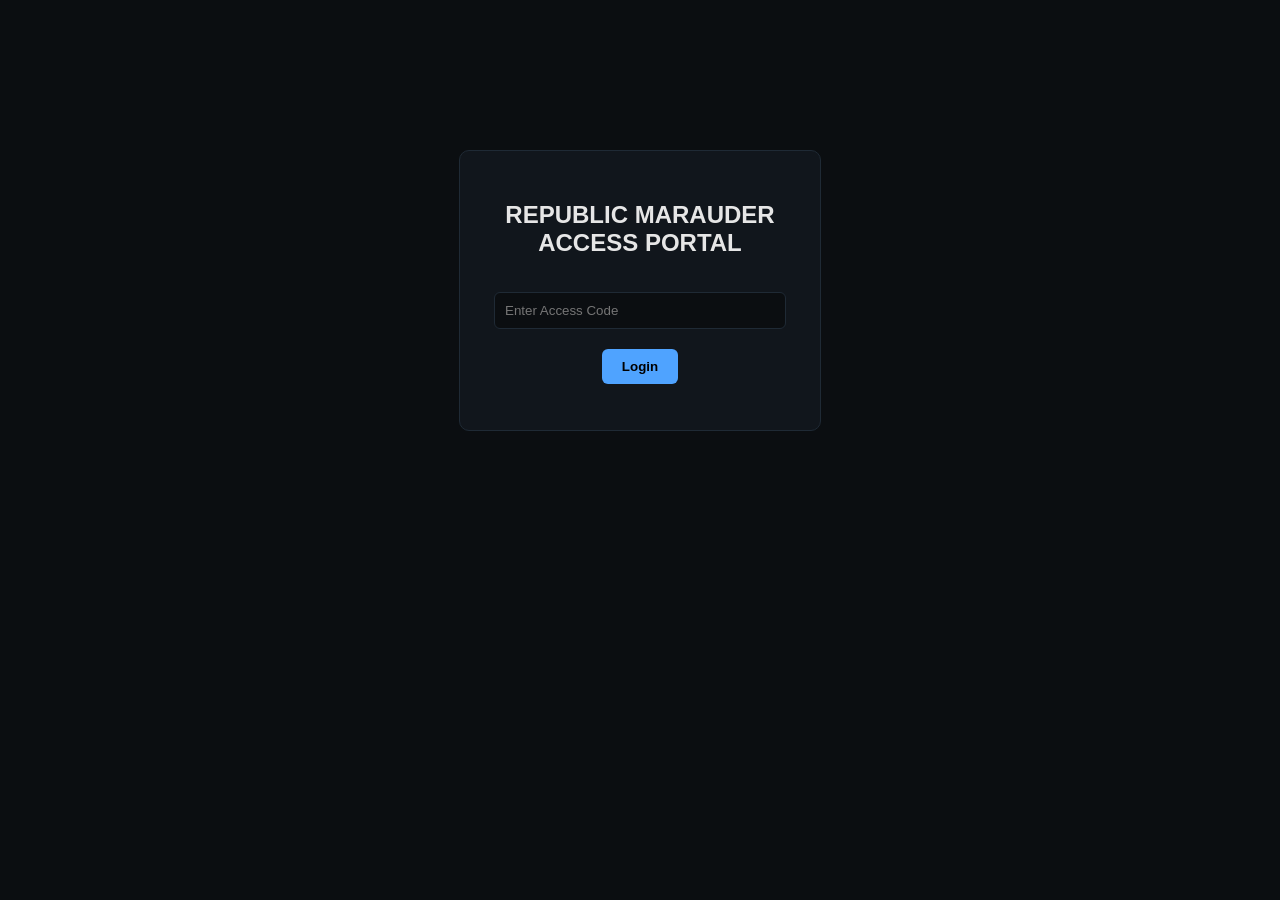
==== login.html @ 71a5c3d1 "This better work bro (Hash)" ====
<!DOCTYPE html>
<html lang="en">
<head>
    <meta charset="UTF-8">
    <title>Login</title>
    <link rel="stylesheet" href="style.css">
</head>
<body>

<div class="login-container">
    <h2>REPUBLIC MARAUDER ACCESS PORTAL</h2>

    <input type="password" id="password" placeholder="Enter Access Code">
    <button onclick="login()">Login</button>

    <p id="error" class="error"></p>
</div>

<script>
async function login() {
    const input = document.getElementById("password").value;

    const encoder = new TextEncoder();
    const data = encoder.encode(input);
    const hashBuffer = await crypto.subtle.digest("SHA-256", data);
    const hashArray = Array.from(new Uint8Array(hashBuffer));
    const hashHex = hashArray.map(b => b.toString(16).padStart(2, "0")).join("");

    const correctHash = "81685f8a5d903c4a2ac63635143386e35326b803eee852a9510b7fb0c253b892";

    if (hashHex === correctHash) {
        localStorage.setItem("loggedIn", "true");
        window.location.href = "index.html";
    } else {
        document.getElementById("error").textContent = "Oracle notified. Target will be exterminated.";
    }
}
</script>


</body>
</html>
---- style.css ----
body {
    margin: 0;
    padding: 0;
    background: #0b0e11;
    color: #e6e6e6;
    font-family: Arial, sans-serif;
    text-align: center;
}

.title {
    margin-top: 40px;
    font-size: 2.5rem;
    letter-spacing: 2px;
}

.container {
    display: flex;
    justify-content: center;
    gap: 40px;
    margin-top: 60px;
}

.card {
    width: 260px;
    padding: 25px;
    background: #11161c;
    border: 1px solid #1f2a35;
    border-radius: 10px;
    cursor: pointer;
    transition: 0.3s;
}

.card:hover {
    transform: scale(1.05);
    border-color: #4fa3ff;
    box-shadow: 0 0 15px #4fa3ff;
}

#content {
    margin-top: 50px;
    padding: 20px;
    max-width: 900px;
    margin-left: auto;
    margin-right: auto;
    text-align: left;
}

/* LAYOUT */
.layout {
    display: flex;
    height: 100vh;
    background: #0b0e11;
    color: #e6e6e6;
    font-family: Arial, sans-serif;
}

/* SIDEBAR */
.sidebar {
    width: 240px;
    background: #11161c;
    border-right: 1px solid #1f2a35;
    display: flex;
    flex-direction: column;
    padding-top: 20px;
}

.sidebar-title {
    font-size: 1.3rem;
    font-weight: bold;
    text-align: center;
    margin-bottom: 20px;
    letter-spacing: 2px;
    color: #4fa3ff;
}

.tab {
    padding: 15px 20px;
    cursor: pointer;
    transition: 0.2s;
    font-size: 1.1rem;
}

.tab:hover {
    background: #1a222c;
    color: #4fa3ff;
}

/* MAIN CONTENT */
.main {
    flex: 1;
    padding: 30px;
    overflow-y: auto;
}

.entry-img {
    max-width: 300px;
    border-radius: 6px;
    margin-top: 10px;
}

.detail-btn {
    display: inline-block;
    margin-top: 10px;
    padding: 8px 14px;
    background: #4fa3ff;
    color: #000;
    border-radius: 6px;
    text-decoration: none;
    font-weight: bold;
}

.detail-btn:hover {
    background: #77baff;
}

.login-container {
    width: 300px;
    margin: 150px auto;
    background: #11161c;
    padding: 30px;
    border-radius: 10px;
    border: 1px solid #1f2a35;
    text-align: center;
}

.login-container input {
    width: 90%;
    padding: 10px;
    margin-top: 15px;
    background: #0b0e11;
    border: 1px solid #1f2a35;
    color: #e6e6e6;
    border-radius: 6px;
}

.login-container button {
    margin-top: 20px;
    padding: 10px 20px;
    background: #4fa3ff;
    border: none;
    border-radius: 6px;
    cursor: pointer;
    font-weight: bold;
}

.error {
    color: #ff4f4f;
    margin-top: 10px;
}
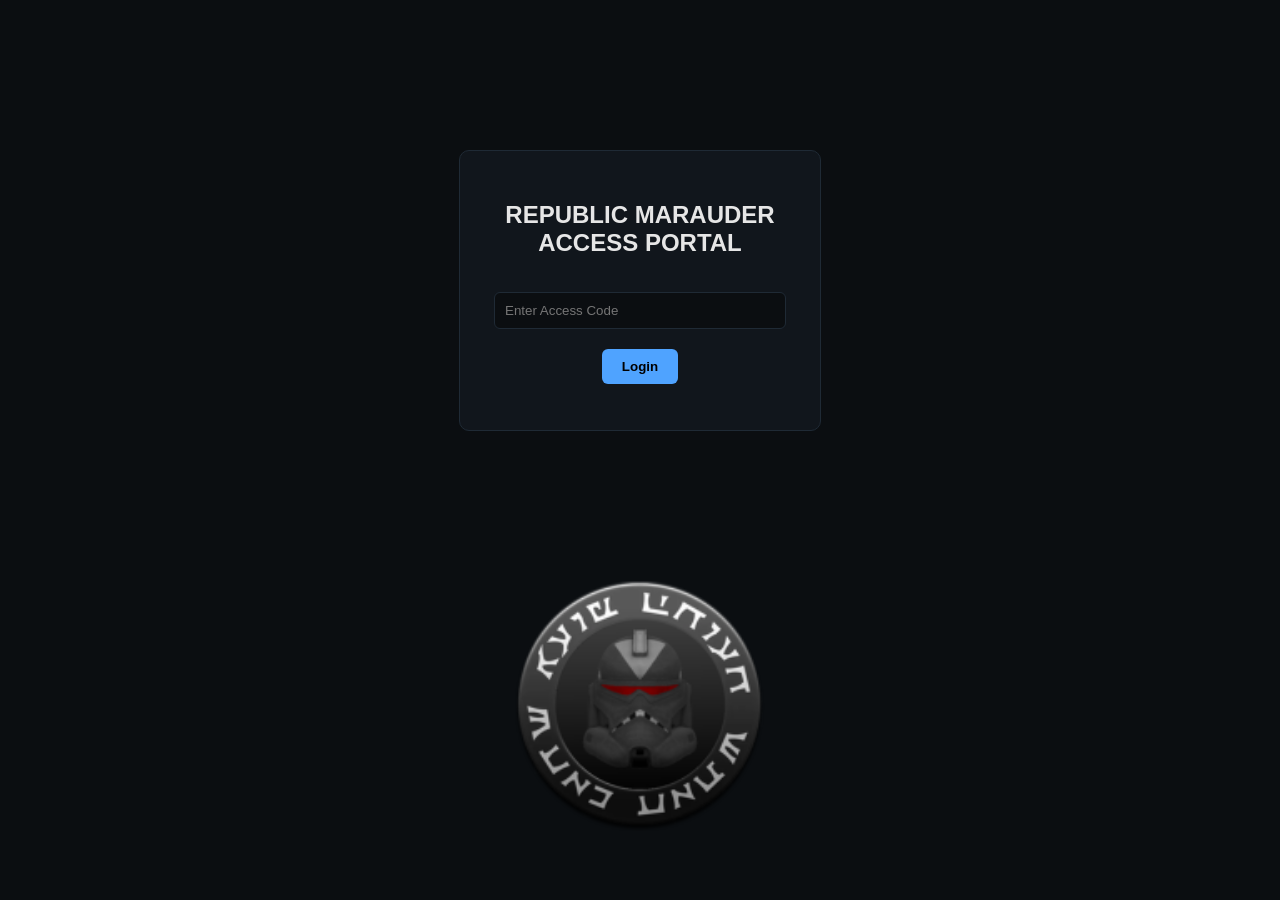
==== commit 95419658: "Image changes" ====
--- a/login.html
+++ b/login.html
@@ -15,7 +15,7 @@
 
     <p id="error" class="error"></p>
 </div>
-
+<img src="images/RMLogo.png" alt="" style="height: 250px; width: 250px;">
 <script>
 async function login() {
     const input = document.getElementById("password").value;
--- a/style.css
+++ b/style.css
@@ -147,3 +147,52 @@
     color: #ff4f4f;
     margin-top: 10px;
 }
+
+.sidebar {
+    width: 240px;
+    background: #11161c;
+    border-right: 1px solid #1f2a35;
+    display: flex;
+    flex-direction: column;
+    padding-top: 20px;
+    position: relative;
+}
+
+.sidebar-footer {
+    margin-top: auto;
+    padding: 15px 20px;
+    background: #1a222c;
+    cursor: pointer;
+    text-align: center;
+    border-top: 1px solid #1f2a35;
+    transition: 0.2s;
+}
+
+.sidebar-footer:hover {
+    background: #4fa3ff;
+    color: #000;
+}
+
+.entry {
+    transform: translateY(10px);
+    opacity: 0;
+    transition: all 0.4s ease;
+    margin-bottom: 20px;
+}
+
+.entry-link {
+    text-decoration: none;
+    color: #e6e6e6;
+}
+
+.entry-link:hover h3 {
+    color: #4fa3ff;
+}
+
+.sidebar-logo {
+    height: 75px;
+    width: 75px;
+    margin: 0 auto;          /* centers horizontally */
+    display: block;          /* required for margin auto to work */
+    margin-bottom: 20px;     /* spacing below the logo */
+}
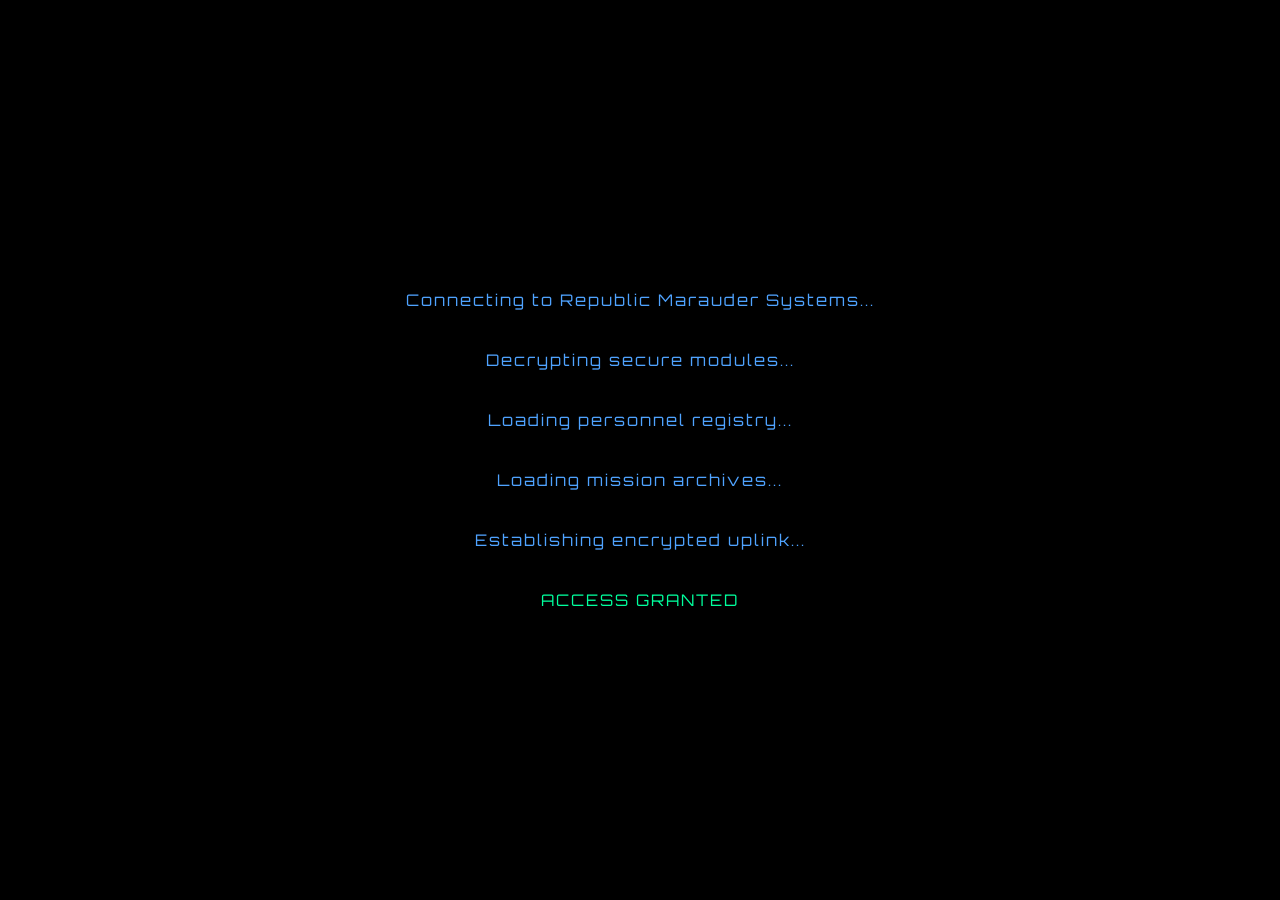
==== commit b641e6dd: "Slight change" ====
--- a/login.html
+++ b/login.html
@@ -15,6 +15,18 @@
 
     <p id="error" class="error"></p>
 </div>
+<div id="boot-screen">
+    <div class="boot-text">
+        <p>Connecting to Republic Marauder Systems...</p>
+        <p>Decrypting secure modules...</p>
+        <p>Loading personnel registry...</p>
+        <p>Loading mission archives...</p>
+        <p>Establishing encrypted uplink...</p>
+        <p class="boot-complete">ACCESS GRANTED</p>
+    </div>
+</div>
+
+
 <img src="images/RMLogo.png" alt="" style="height: 250px; width: 250px;">
 <script>
 async function login() {
@@ -26,11 +38,23 @@
     const hashArray = Array.from(new Uint8Array(hashBuffer));
     const hashHex = hashArray.map(b => b.toString(16).padStart(2, "0")).join("");
 
-    const correctHash = "81685f8a5d903c4a2ac63635143386e35326b803eee852a9510b7fb0c253b892";
+    const correctHash = "b2b5f2a4b0f0c6d4b1c8f8b4e7f6a3d9e2c7b1f4d8e9c0a1b5d3f2e4c6a7b8d9";
 
     if (hashHex === correctHash) {
         localStorage.setItem("loggedIn", "true");
-        window.location.href = "index.html";
+
+        // Hide login UI
+        document.querySelector(".login-container").style.display = "none";
+
+        // Show boot screen
+        const boot = document.getElementById("boot-screen");
+        boot.style.display = "flex";
+
+        // After boot animation, go to dashboard
+        setTimeout(() => {
+            window.location.href = "index.html";
+        }, 3500);
+
     } else {
         document.getElementById("error").textContent = "Oracle notified. Target will be exterminated.";
     }
--- a/style.css
+++ b/style.css
@@ -1,9 +1,13 @@
+@import url('https://fonts.googleapis.com/css2?family=Orbitron:wght@400;600;700&display=swap');
+
+
 body {
     margin: 0;
     padding: 0;
     background: #0b0e11;
     color: #e6e6e6;
-    font-family: Arial, sans-serif;
+    font-family: 'Orbitron', sans-serif;
+    letter-spacing: 0.5px;
     text-align: center;
 }
 
@@ -77,13 +81,17 @@
     padding: 15px 20px;
     cursor: pointer;
     transition: 0.2s;
-    font-size: 1.1rem;
+    font-size: 1.05rem;
+    text-transform: uppercase;
+    letter-spacing: 1px;
 }
 
 .tab:hover {
     background: #1a222c;
     color: #4fa3ff;
-}
+    text-shadow: 0 0 8px #4fa3ff;
+}
+
 
 /* MAIN CONTENT */
 .main {
@@ -91,6 +99,15 @@
     padding: 30px;
     overflow-y: auto;
 }
+
+.main h1 {
+    font-size: 2rem;
+    text-transform: uppercase;
+    letter-spacing: 3px;
+    color: #4fa3ff;
+    text-shadow: 0 0 10px #4fa3ff;
+}
+
 
 .entry-img {
     max-width: 300px;
@@ -165,34 +182,120 @@
     cursor: pointer;
     text-align: center;
     border-top: 1px solid #1f2a35;
-    transition: 0.2s;
+    text-transform: uppercase;
+    letter-spacing: 1px;
 }
 
 .sidebar-footer:hover {
     background: #4fa3ff;
     color: #000;
-}
+    text-shadow: 0 0 8px #000;
+}
+
 
 .entry {
+    background: rgba(255, 255, 255, 0.03);
+    padding: 15px;
+    border: 1px solid #1f2a35;
+    border-radius: 8px;
+    margin-bottom: 20px;
     transform: translateY(10px);
     opacity: 0;
     transition: all 0.4s ease;
-    margin-bottom: 20px;
-}
-
-.entry-link {
-    text-decoration: none;
-    color: #e6e6e6;
+}
+
+.entry-link h3 {
+    text-transform: uppercase;
+    letter-spacing: 1px;
 }
 
 .entry-link:hover h3 {
     color: #4fa3ff;
-}
+    text-shadow: 0 0 6px #4fa3ff;
+}
+
 
 .sidebar-logo {
     height: 75px;
     width: 75px;
-    margin: 0 auto;          /* centers horizontally */
-    display: block;          /* required for margin auto to work */
-    margin-bottom: 20px;     /* spacing below the logo */
-}
+    margin: 0 auto 25px auto;
+    display: block;
+    border-radius: 50%;
+    box-shadow: 0 0 12px #4fa3ff;
+}
+
+#content h2 {
+    text-transform: uppercase;
+    letter-spacing: 2px;
+    color: #77baff;
+    margin-bottom: 20px;
+}
+
+/* CRT SCANLINE OVERLAY */
+.crt-overlay {
+    pointer-events: none;
+    position: fixed;
+    top: 0;
+    left: 0;
+    width: 100%;
+    height: 100%;
+    background: repeating-linear-gradient(
+        to bottom,
+        rgba(255, 255, 255, 0.03) 0px,
+        rgba(255, 255, 255, 0.03) 2px,
+        rgba(0, 0, 0, 0.05) 2px,
+        rgba(0, 0, 0, 0.05) 4px
+    );
+    animation: scan 6s linear infinite;
+    z-index: 9999;
+}
+
+@keyframes scan {
+    0% { transform: translateY(0); }
+    100% { transform: translateY(4px); }
+}
+
+/* SYSTEM BOOT SCREEN */
+#boot-screen {
+    position: fixed;
+    top: 0;
+    left: 0;
+    width: 100%;
+    height: 100%;
+    background: #000;
+    color: #4fa3ff;
+    font-family: 'Orbitron', sans-serif;
+    display: flex;
+    justify-content: center;
+    align-items: center;
+    z-index: 10000;
+    flex-direction: column;
+    letter-spacing: 2px;
+    opacity: 1;
+    transition: opacity 1s ease;
+}
+
+.boot-text {
+    display: flex;
+    flex-direction: column;
+    gap: 8px;
+}
+
+.boot-text p {
+    opacity: 0;
+    transform: translateY(10px);
+    animation: bootLine 0.8s forwards ease-out;
+}
+
+/* Staggered delays */
+.boot-text p:nth-child(1) { animation-delay: 0.3s; }
+.boot-text p:nth-child(2) { animation-delay: 0.8s; }
+.boot-text p:nth-child(3) { animation-delay: 1.3s; }
+.boot-text p:nth-child(4) { animation-delay: 1.8s; }
+.boot-text p:nth-child(5) { animation-delay: 2.3s; }
+.boot-text p.boot-complete { animation-delay: 3s; color: #00ff9d; }
+
+@keyframes bootLine {
+    from { opacity: 0; transform: translateY(10px); }
+    to { opacity: 1; transform: translateY(0); }
+}
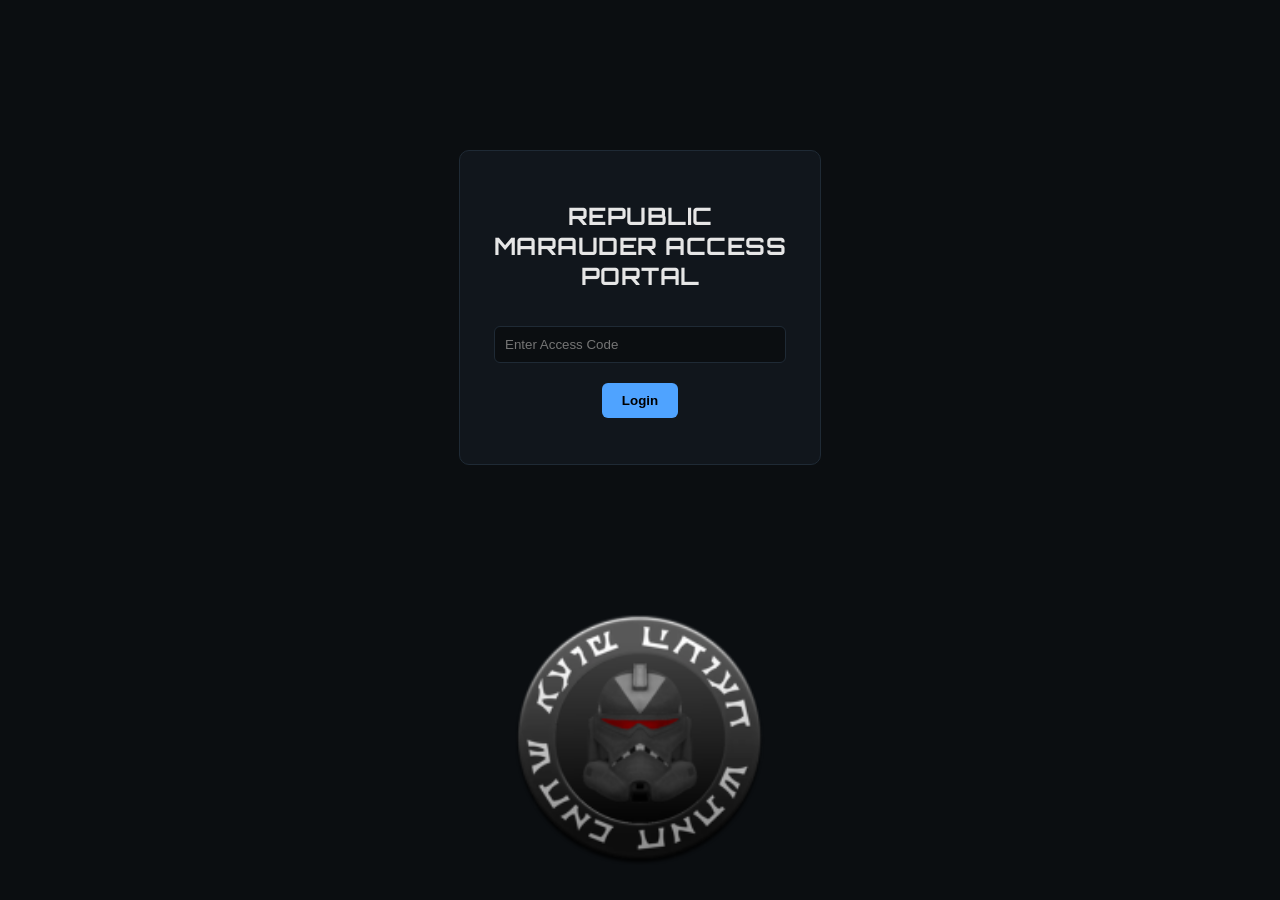
==== commit cbe37f18: "Boot fix" ====
--- a/login.html
+++ b/login.html
@@ -15,7 +15,7 @@
 
     <p id="error" class="error"></p>
 </div>
-<div id="boot-screen">
+<div id="boot-screen" style="display:none;">
     <div class="boot-text">
         <p>Connecting to Republic Marauder Systems...</p>
         <p>Decrypting secure modules...</p>
--- a/style.css
+++ b/style.css
@@ -265,7 +265,6 @@
     background: #000;
     color: #4fa3ff;
     font-family: 'Orbitron', sans-serif;
-    display: flex;
     justify-content: center;
     align-items: center;
     z-index: 10000;
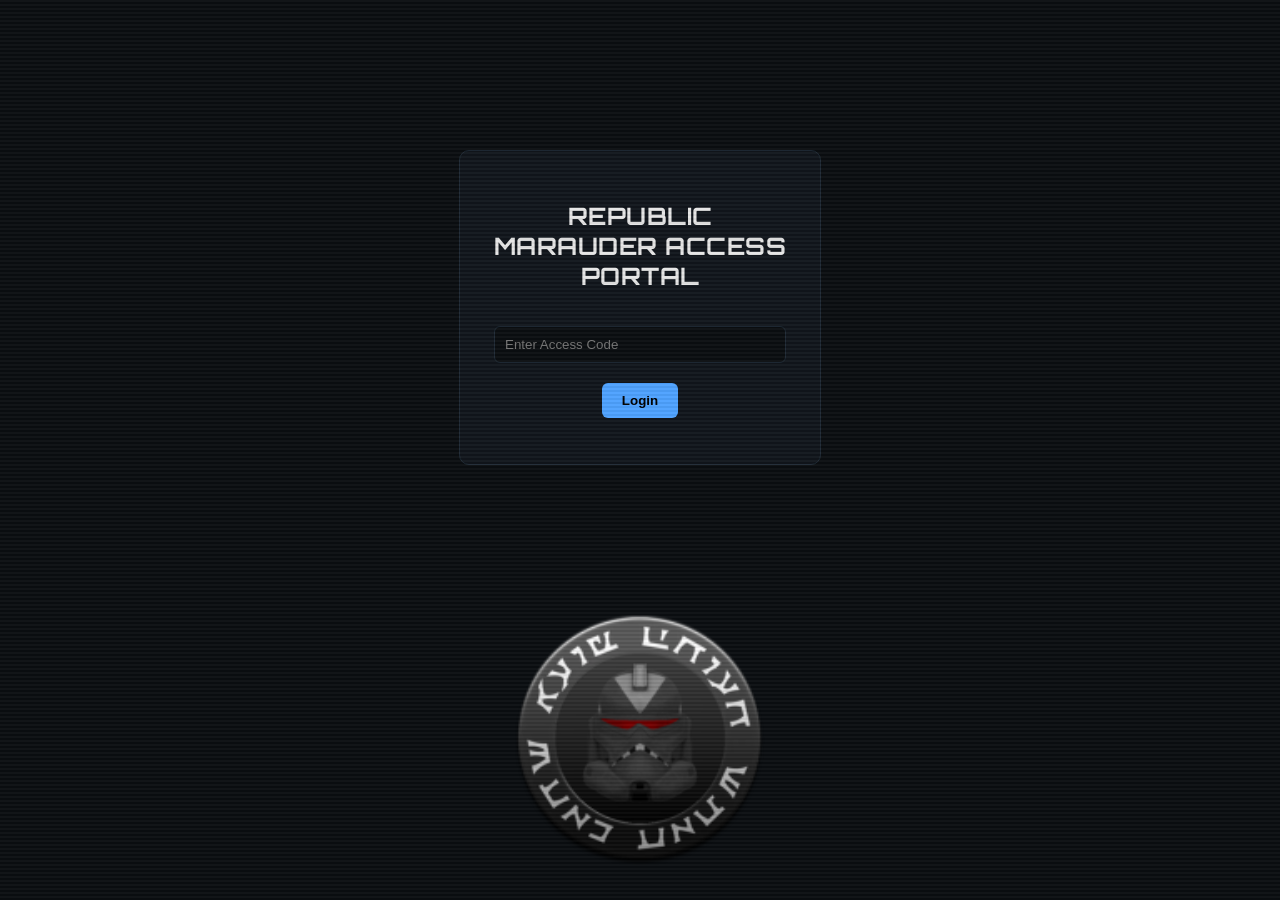
==== commit 64533e9b: "crt push" ====
--- a/login.html
+++ b/login.html
@@ -6,6 +6,7 @@
     <link rel="stylesheet" href="style.css">
 </head>
 <body>
+<div class="crt-overlay"></div>
 
 <div class="login-container">
     <h2>REPUBLIC MARAUDER ACCESS PORTAL</h2>
@@ -38,7 +39,7 @@
     const hashArray = Array.from(new Uint8Array(hashBuffer));
     const hashHex = hashArray.map(b => b.toString(16).padStart(2, "0")).join("");
 
-    const correctHash = "b2b5f2a4b0f0c6d4b1c8f8b4e7f6a3d9e2c7b1f4d8e9c0a1b5d3f2e4c6a7b8d9";
+    const correctHash = "81685f8a5d903c4a2ac63635143386e35326b803eee852a9510b7fb0c253b892";
 
     if (hashHex === correctHash) {
         localStorage.setItem("loggedIn", "true");
